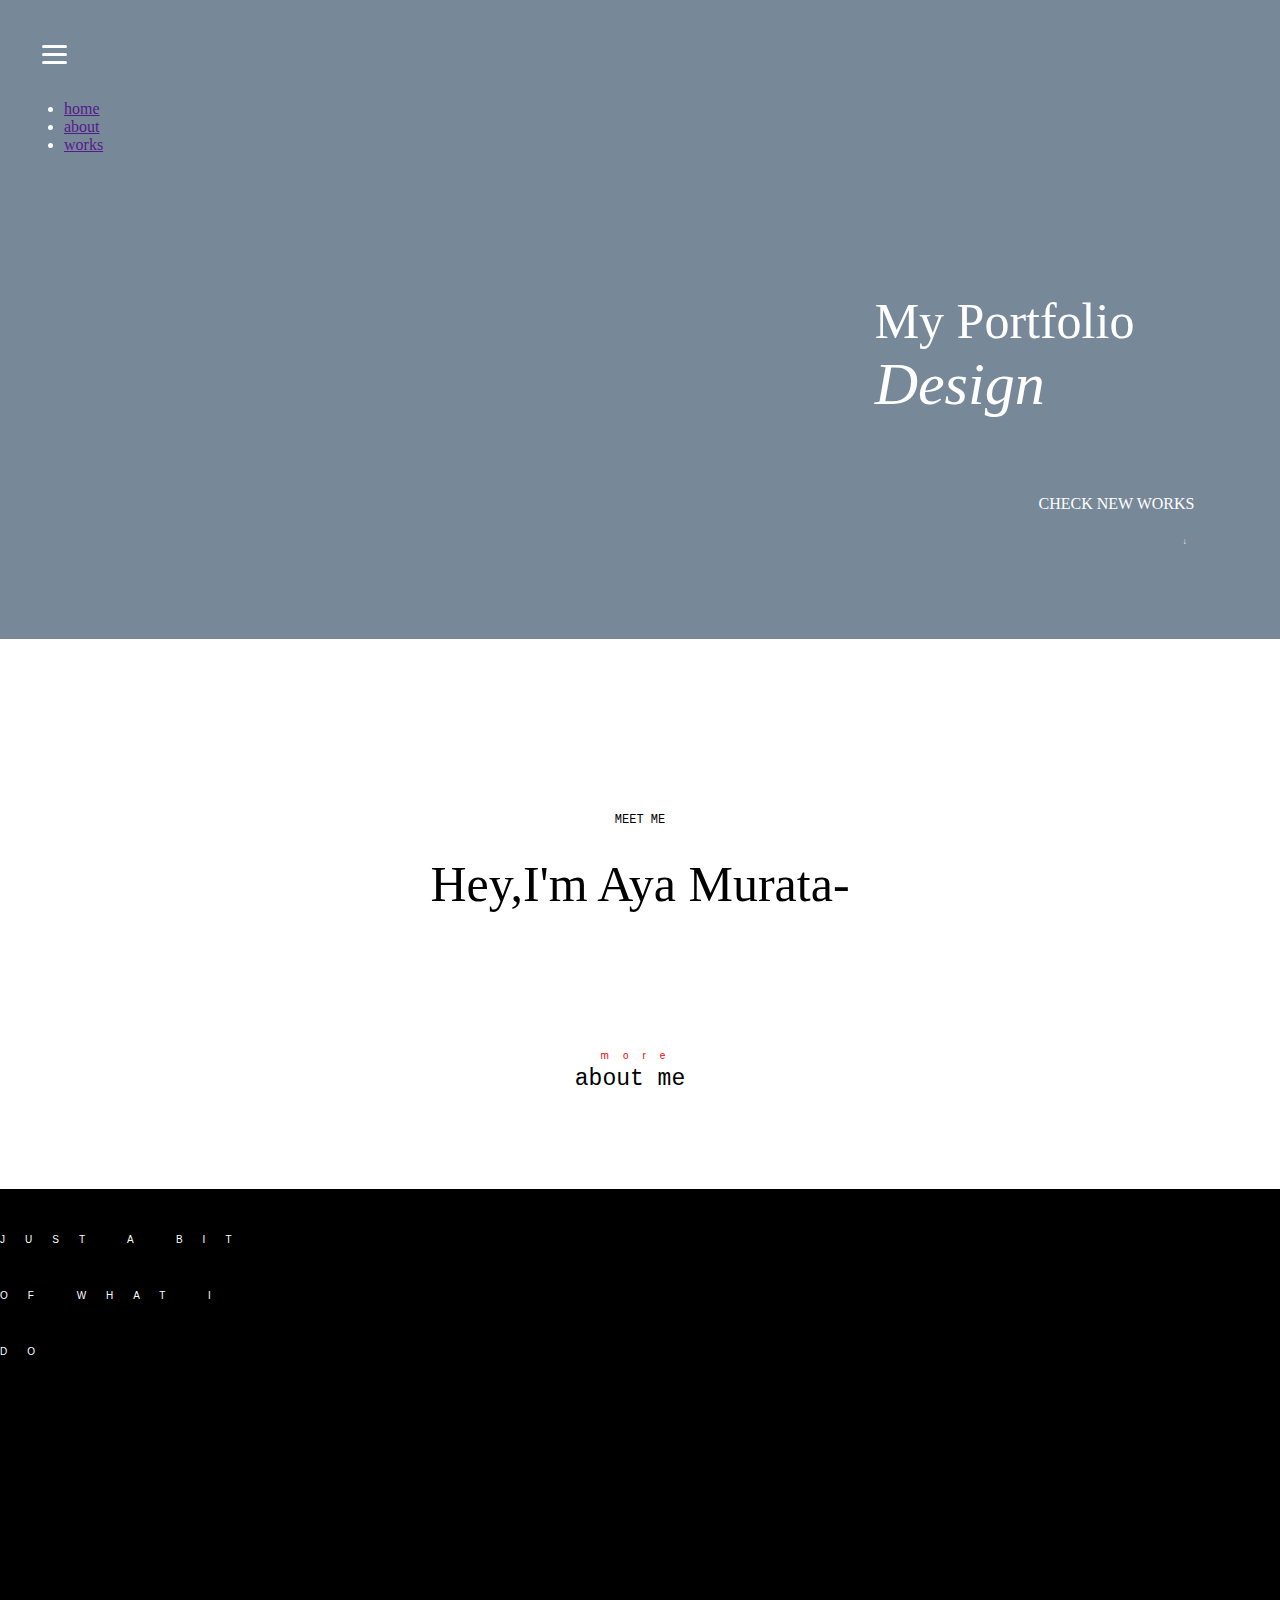
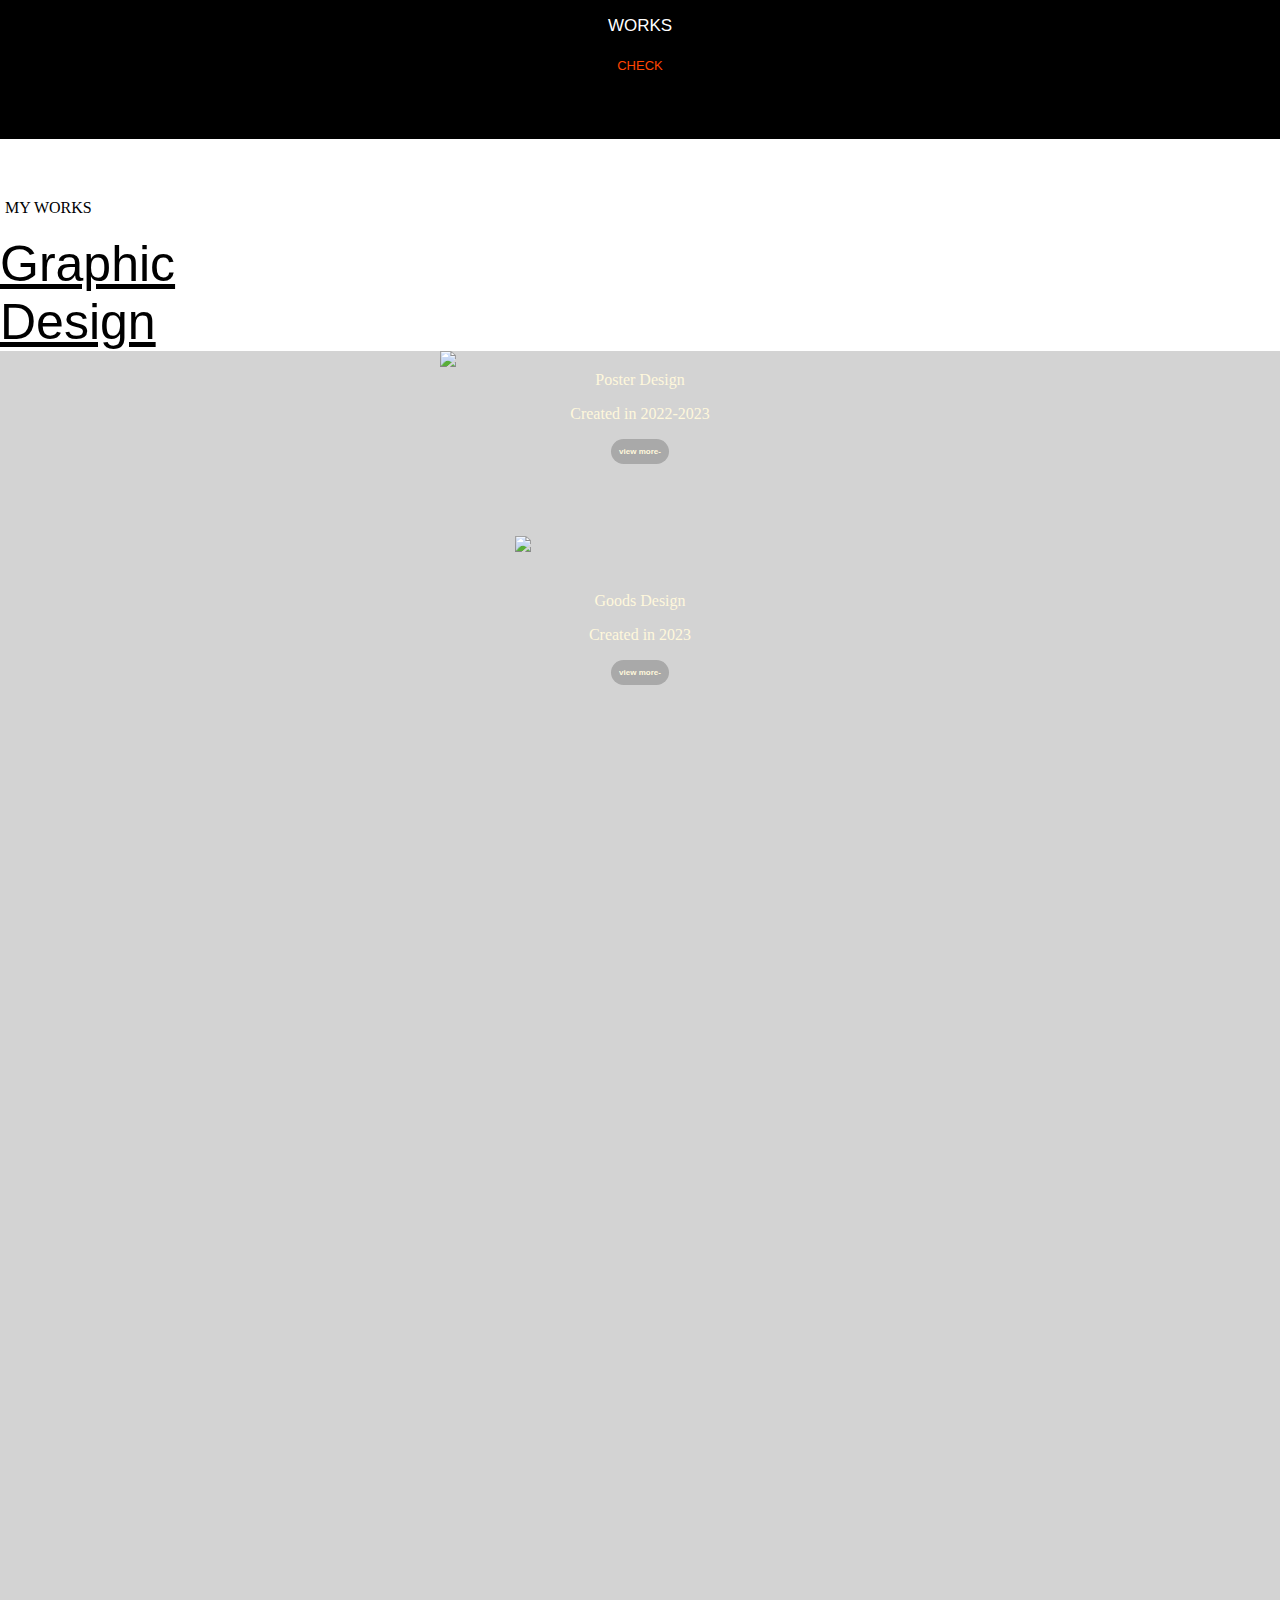
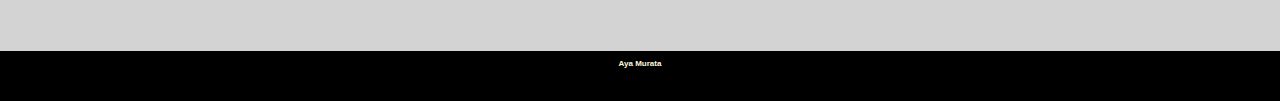
==== home.html @ a17b87af "1st commit" ====
<!DOCTYPE html>
<html lang="en">
<head>
    <meta charset="UTF-8">
    <meta name="viewport" content="width=device-width, initial-scale=1.0">
    <title>portfolio</title>
    <link rel="stylesheet"href="home.css">
</head>
<body>
    <header>
        <div id="menuber-mobile">
            <div class="nav">
                <!--ハンバーガーメニューの表示・非表示を切り替えるテェックボックス-->
                <input id="drawer_input" class="drawer_hidden" type="checkbox">
                
                <!--ハンバーガーアイコン-->
                <label for="drawer_input" class="drawer_open"><span></span></label>
                
                <!--メニュー-->
                <nav class="nav_content">
                    <ul class="nav_list">
                        <li class="nav_item"><a href="">home</a></li>
                        <li class="nav_item"><a href="">about</a></li>
                        <li class="nav_item"><a href="">works</a></li>
                    </ul>
                </nav>
            </div>
        </div>
        <!--最初のページ-->
                <div id="header-catch">
                    <div id="header-catch-text">
                        <div class="title">
                        <div class="my-text"><span>My Portfolio</span></div>
                        <div class="desi-text"><span>Design</span></div>
                         </div>
                         <div class="title2">
                        <p>CHECK NEW WORKS</p>
                        <button class="btn1" onclick="location.href='http://127.0.0.1:5500/works.html'">↓</button>
                    </div>
                   
                    </div>
                </div>
    </header>
    
    <!--メインページ-->
    <main>
       
        <div id="main-about"> 
            <div id="main-about-text">
                <div class="meetsize">
                <div class="meet">
                <div class="meet-text"><span>MEET ME</span></div>
                <div class="hey-text"><span>Hey,I'm Aya Murata-</span></div>
                <br>
                <br>
                <br>
                <br>
                <div class="more-text"><span>more</span></div>
                <div class="about-text"><span>about me</span></div>
        </div>
        </div>
             <div class="home-works">
                <div class="workcheck">
                <div class="just-text"><span>JUST A BIT<br>OF WHAT I<br>DO</span></div>
                <div class="works-text"><span>WORKS</span></div>
                <div class="check-text"><span>CHECK</span></div>
            </div>
        </div>
            
         </div>
        
    <!--worksの部分-->
        <div id="main-works">
            <div id="main-work-title">
                <div class="myworks-text"><span>MY WORKS</span></div>
                <br>
                <div class="Graphic-text"><span>Graphic<br>Design</span></div>
            </div>
    <!--グレーの部分-->
            <div id="main-work-images">
                <div class="myworks">
                <div class="poster-img">
                    <img src="poster2.png">
                 </div>
                 <div class="poster-text">
                    <div class="work-genre">Poster Design</div>
                    <p>Created in 2022-2023</p>
                    <button class="btn4" onclick="location.href='http://127.0.0.1:5500/works.html'">view more-</button>
                 </div>
                <br>
                <br>
                <br>
                <br>
                <div class="goods-img">
                    <img src="coffeeposter.png" >
                </div>
                <br>
                <br>
                <div class="goods-text">
                    <div class="work-genre">Goods Design</div>
                    <p>Created in 2023</p>
                    <button class="btn4" onclick="location.href='http://127.0.0.1:5500/works.html'">view more-</button>
                </div>
            </div>
        </section>
       </div>
    </main>
    <footer>
        <div id="footer-main">
            <div class="footer">
                <button class="btn5" onclick="location.href='http://127.0.0.1:5500/home.html'">Aya Murata</button>
        </div>
        </div>
    </section>
    </footer>
    
</body>
</html>
---- home.css ----
/* CSS 変数定義 */
:root {
    --primary-bg: #789;
    --secondary-bg: #FDF0E9;
    --primary-color: white;
    --secondary-color: #391400;
    --teritiary-color: #EF6D58;
    --padding-default: 24px;
    --padding-narrow: 12px;
    --padding-footer: 60px;
}
/* body リセット */
body {
    margin: 0px;
}
img {
    width: 100%;
}
button {
    font-size: 8px;
    font-weight: bold;
    padding: 8px;
    border: none;
    background: transparent;
}

/* header */


header {
    color: var(--primary-color);
    background-color: var(--primary-bg);
    padding: var(--padding-default);
}

@media(min-width: 768px){
    #header-catch {
        display: flex;
        flex-direction: row-reverse;
    }
    #header-catch-img,#header-catch-text {
       padding: 5%; 
    }
}

/*ハンバーガーメニュー*/
#menubar-mobile {
    width: 100%;
    display: flex;
    flex-direction: row-reverse;
}
.nav {
    margin-right: 40px;
}
/* チェックボックスを非表示にする */
.drawer_hidden {
    display: none;
  }
  
  /* ハンバーガーアイコンの設置スペース */
  .drawer_open {
    display: flex;
    height: 60px;
    width: 60px;
    justify-content: center;
    align-items: center;
    position: relative;
    z-index: 100;/* 重なり順を一番上にする */
    cursor: pointer;
  }
  
  /* ハンバーガーメニューのアイコン */
  .drawer_open span,
  .drawer_open span:before,
  .drawer_open span:after {
    content: '';
    display: block;
    height: 3px;
    width: 25px;
    border-radius: 2px;
    background: white;
    transition: 0.5s;
    position: absolute;
  }
  
  /* 三本線の一番上の棒の位置調整 */
  .drawer_open span:before {
    bottom: 8px;
  }
  
  /* 三本線の一番下の棒の位置調整 */
  .drawer_open span:after {
    top: 8px;
  }
  
  /* アイコンがクリックされたら真ん中の線を透明にする */
  #drawer_input:checked ~ .drawer_open span {
    background: rgba(255, 255, 255, 0);
  }
  
  /* アイコンがクリックされたらアイコンが×印になように上下の線を回転 */
  #drawer_input:checked ~ .drawer_open span::before {
    bottom: 0;
    transform: rotate(45deg);
  }
  
  #drawer_input:checked ~ .drawer_open span::after {
    top: 0;
    transform: rotate(-45deg);
  }
/*一番目のページ*/
.title {
    padding: var(--padding-footer);
    text-align: left;
}

.my-text span{
    font-family: serif;
    font-size: 50px;

}
.desi-text span{
    font-family: cursive;
    font-size: 60px;
    font-style: italic;
    text-align: left;
}

.title2 {
    text-align: right;
}
.btn1 {
    color: cornsilk;
}
/*main*/

section#home-works {
    color: white;

}
/*meetme~のページ*/
.meetsize{
    width: auto;
    height: 550px;
    background-color: white;
}
.meet {
    text-align: center;
}
.meet-text span{
    font-family: 'Courier New', Courier, monospace;
    text-align: center;
    font-size: 12px;
    vertical-align: -170px;
}
.hey-text span{
    font-family: cursive;
    font-size: 50px;
    vertical-align: -60px;
}
.more-text span{
    font-family: Arial, Helvetica, sans-serif;
    font-size: 10px;
    vertical-align: -60px;
    color: red;
    letter-spacing: 14px;
}
.about-text span{
    font-family: 'Courier New', Courier, monospace;
    font-size: 23px;
    vertical-align: -10px;
    padding-right: 20px;
}

/*背景黒い部分*/
.home-works {
    width: 100%;
    height: 550px;
    background-color: black;
    
}
.just-text span{
    font-family: Arial, Helvetica, sans-serif;
    font-size: 10px;
    color: white;
    text-align: left;
    vertical-align: -40px;
    letter-spacing: 20px;
}
.works-text {
    text-align: center;
}
.works-text span{
    font-family: Arial, Helvetica, sans-serif;
    font-size: 17px;
    color: white;
    vertical-align: -260px;
    text-align: center;    
}
.check-text {
    text-align: center;
}
.check-text span{
    font-family: Arial, Helvetica, sans-serif;
    color: orangered;
    font-size: 13px;
    text-align: center;
    vertical-align: -20px;
}
.button1 {
    color: white;
}
.myworks-text span{
    font-family: serif;
    vertical-align: -60px;
    padding-left: 5px;
}
.Graphic-text span{
    font-family: Arial, Helvetica, sans-serif;
    text-decoration: underline;
    font-size: 50px;
}

/*worksの部分*/
.myworks{
    width: 100%;
    height: 1300px;
    background-color: lightgrey;
}
/*poster*/
.poster-img {
    margin: 0px auto;
    width: 400px;
}
.poster-text {
    text-align: center;
    font-size: 16px;
    color: cornsilk;
    
}

/*goods*/
.goods-img {
    margin: 0px auto;
    width: 250px;
}
.goods-text {
    text-align: center;
    vertical-align: -10px;
    font-size: 16px;
    color: cornsilk;
}
.btn4{
    color: cornsilk;
    background-color: darkgray;
    border-radius:30px;
}
/*footer*/
.footer{
    width: 100%;
    height: 50px;
    color: white;
    background-color: black;
    text-align: center;
}
.btn5{
    color: cornsilk;
}
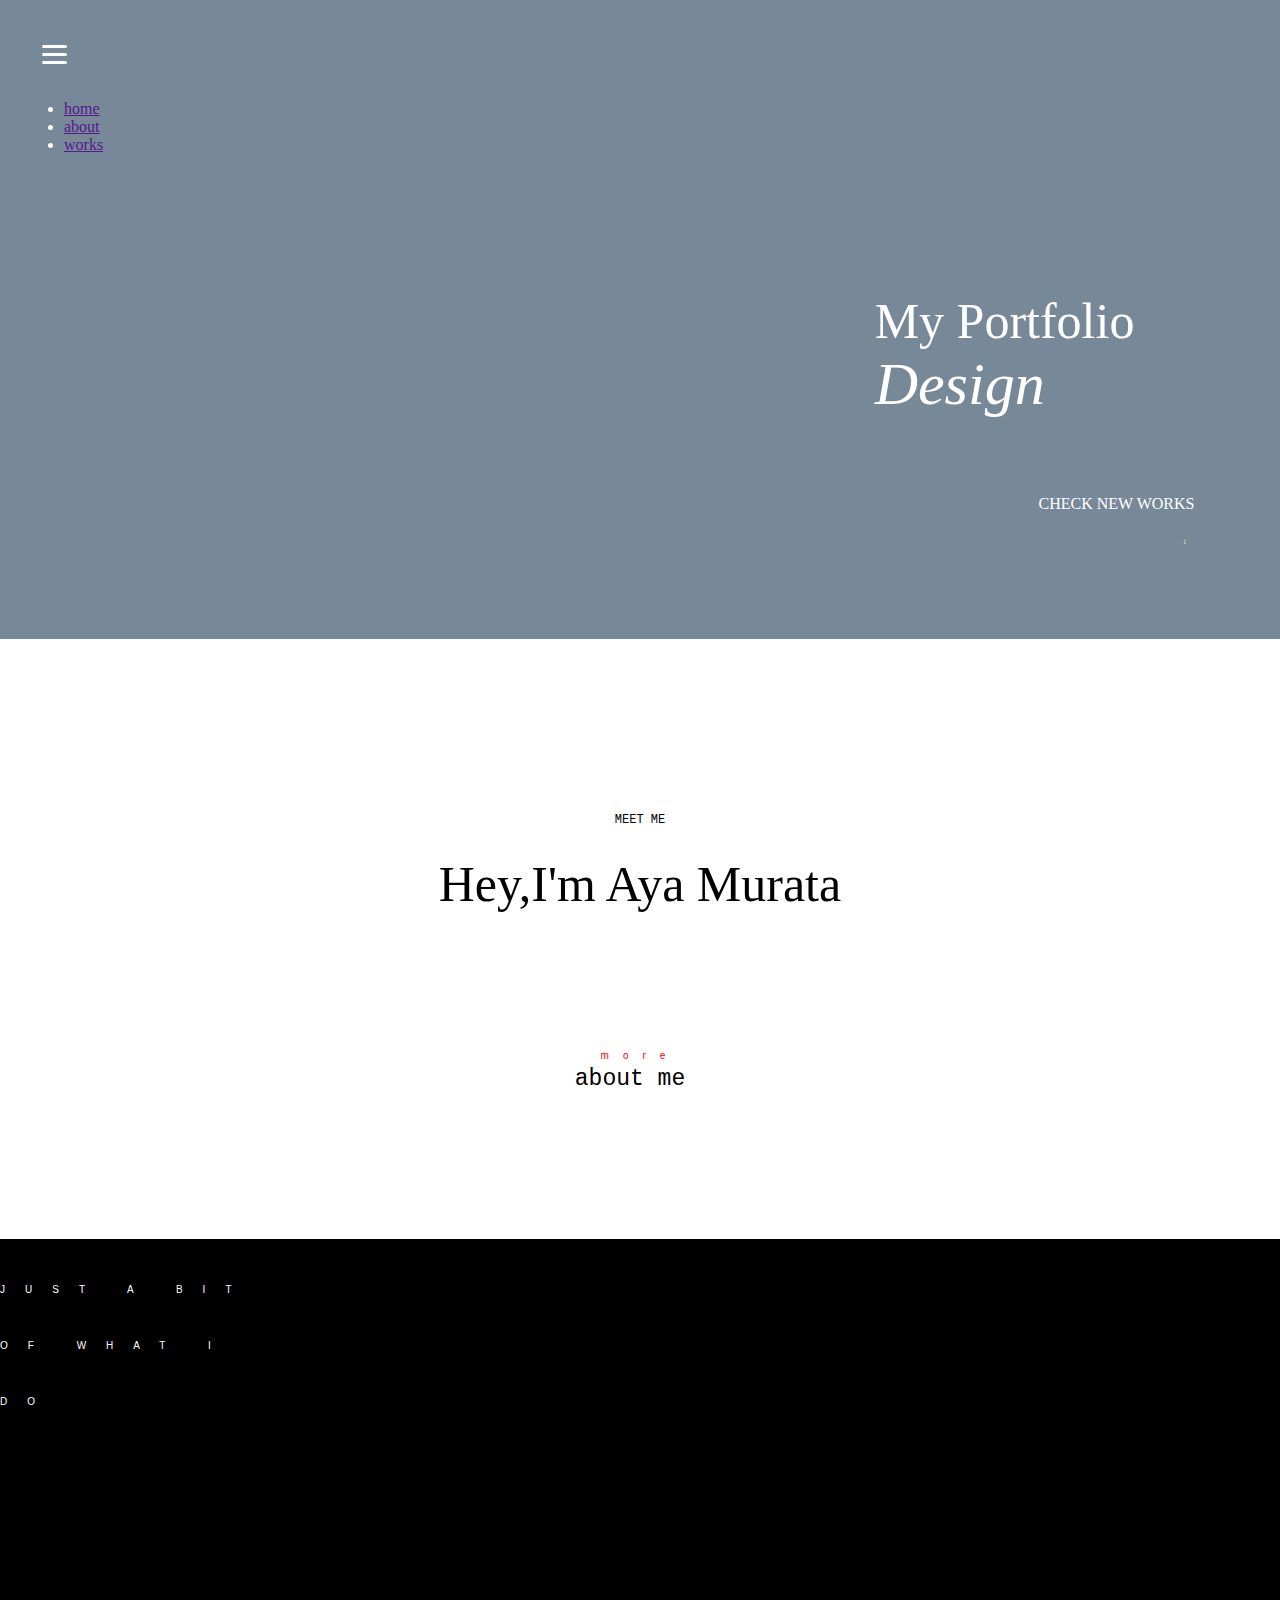
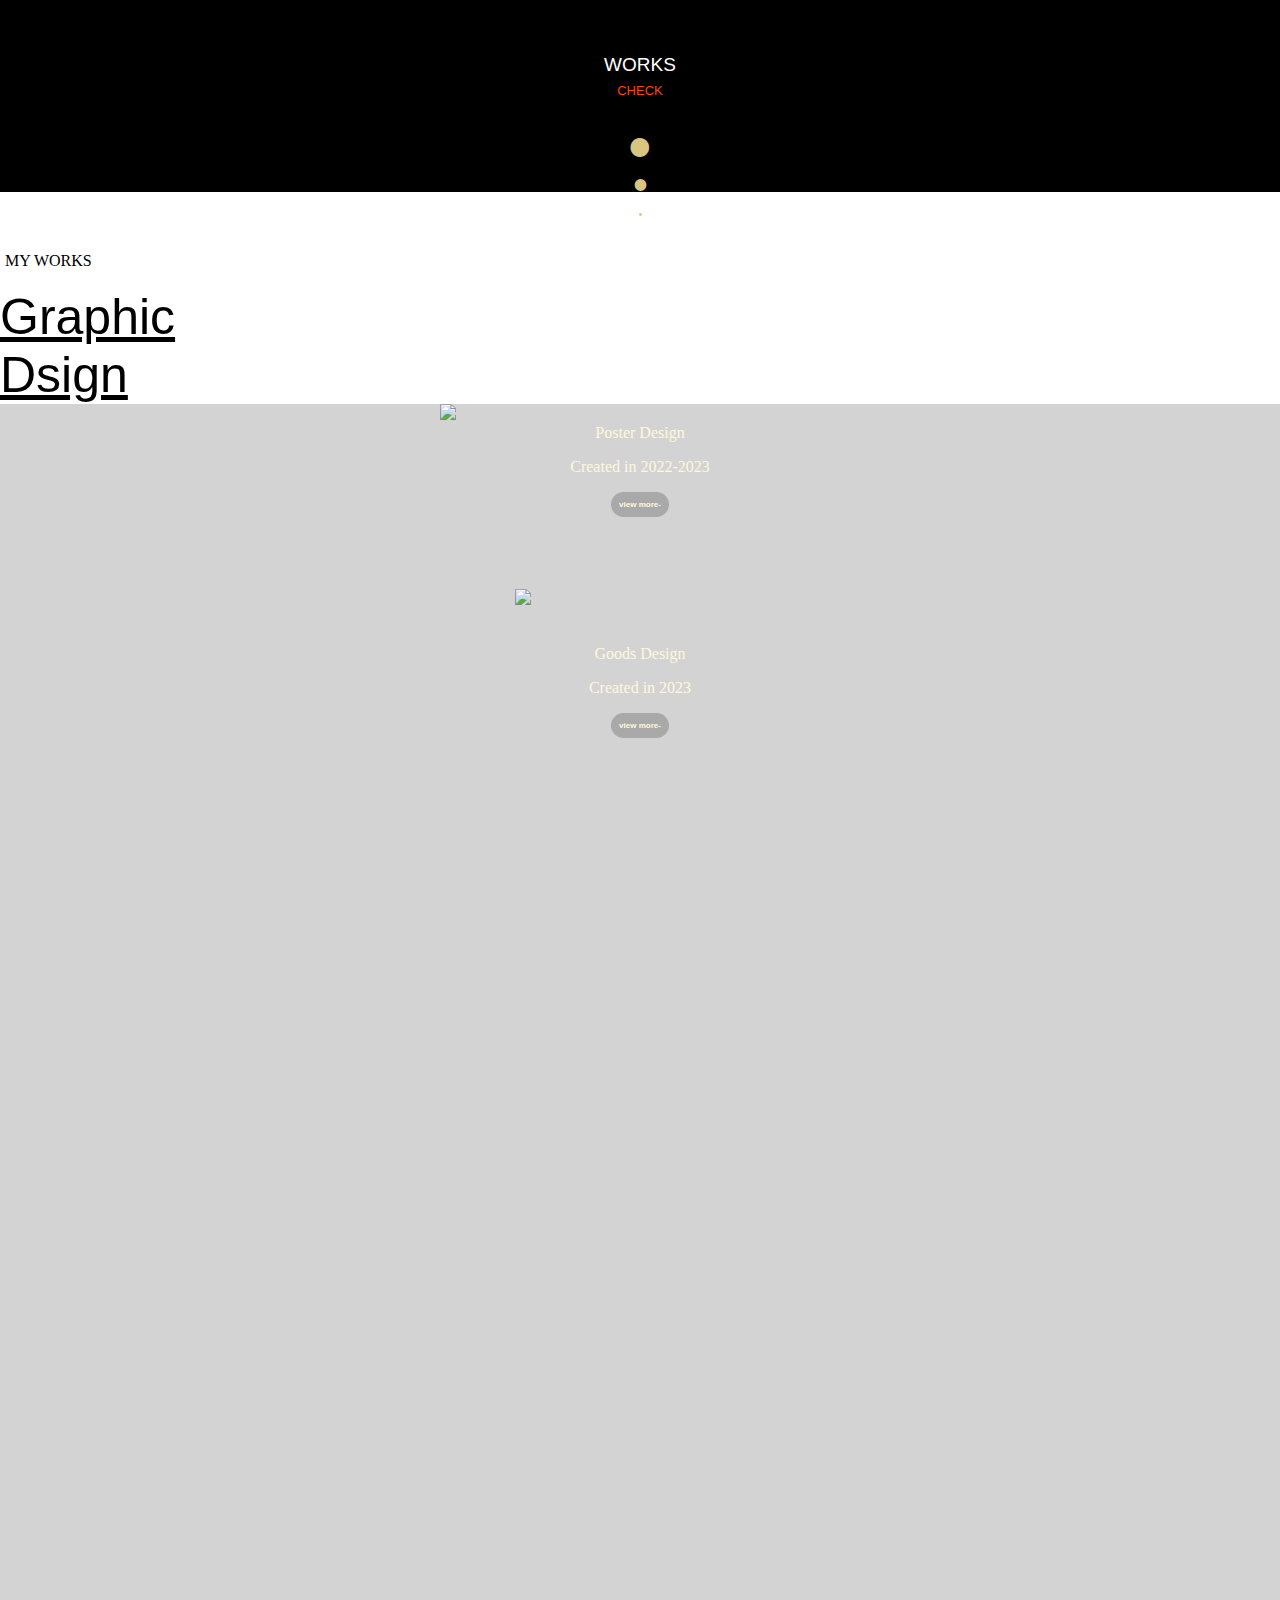
==== commit a0c043b4: "2 commit" ====
--- a/home.html
+++ b/home.html
@@ -36,7 +36,7 @@
                          </div>
                          <div class="title2">
                         <p>CHECK NEW WORKS</p>
-                        <button class="btn1" onclick="location.href='http://127.0.0.1:5500/works.html'">↓</button>
+                        <button class="btn1" onclick="location.href='http://127.0.0.1:5500/works.html'"><p1>↓</button>
                     </div>
                    
                     </div>
@@ -51,7 +51,7 @@
                 <div class="meetsize">
                 <div class="meet">
                 <div class="meet-text"><span>MEET ME</span></div>
-                <div class="hey-text"><span>Hey,I'm Aya Murata-</span></div>
+                <div class="hey-text"><span>Hey,I'm Aya Murata</span></div>
                 <br>
                 <br>
                 <br>
@@ -65,6 +65,10 @@
                 <div class="just-text"><span>JUST A BIT<br>OF WHAT I<br>DO</span></div>
                 <div class="works-text"><span>WORKS</span></div>
                 <div class="check-text"><span>CHECK</span></div>
+                <div class="sita-text"><span>⚫︎</span></div>
+                <div class="sita2-text"><span>⚫︎</span></div>
+                <div class="sita3-text"><span>⚫︎</span></div>
+            </div>
             </div>
         </div>
             
@@ -75,7 +79,7 @@
             <div id="main-work-title">
                 <div class="myworks-text"><span>MY WORKS</span></div>
                 <br>
-                <div class="Graphic-text"><span>Graphic<br>Design</span></div>
+                <div class="Graphic-text"><span>Graphic<br>Dsign</span></div>
             </div>
     <!--グレーの部分-->
             <div id="main-work-images">
--- a/home.css
+++ b/home.css
@@ -114,6 +114,7 @@
     text-align: left;
 }
 
+
 .my-text span{
     font-family: serif;
     font-size: 50px;
@@ -141,7 +142,7 @@
 /*meetme~のページ*/
 .meetsize{
     width: auto;
-    height: 550px;
+    height: 600px;
     background-color: white;
 }
 .meet {
@@ -171,11 +172,15 @@
     vertical-align: -10px;
     padding-right: 20px;
 }
+.button2 {
+    color: black;
+    width: 1100px;
+}
 
 /*背景黒い部分*/
 .home-works {
     width: 100%;
-    height: 550px;
+    height: 553px;
     background-color: black;
     
 }
@@ -192,9 +197,9 @@
 }
 .works-text span{
     font-family: Arial, Helvetica, sans-serif;
-    font-size: 17px;
-    color: white;
-    vertical-align: -260px;
+    font-size: 19px;
+    color: white;
+    vertical-align: -250px;
     text-align: center;    
 }
 .check-text {
@@ -205,8 +210,39 @@
     color: orangered;
     font-size: 13px;
     text-align: center;
-    vertical-align: -20px;
-}
+    vertical-align: -5px;
+}
+.sita-text{
+    text-align: center;
+}
+.sita-text span{
+    font-family: Arial, Helvetica, sans-serif;
+    color: rgb(217, 196, 128);
+    font-size: 40px;
+    text-align: center;
+    vertical-align: -50px;
+}
+.sita2-text{
+    text-align: center;
+}
+.sita2-text span{
+    font-family: Arial, Helvetica, sans-serif;
+    color: rgb(217, 196, 128);
+    font-size: 25px;
+    text-align: center;
+    vertical-align: -3px;
+}
+.sita3-text{
+    text-align: center;
+}
+.sita3-text span{
+    font-family: Arial, Helvetica, sans-serif;
+    color: rgb(217, 196, 128);
+    font-size: 1%;
+    text-align: center;
+    vertical-align: -3px;
+}
+
 .button1 {
     color: white;
 }
@@ -224,7 +260,7 @@
 /*worksの部分*/
 .myworks{
     width: 100%;
-    height: 1300px;
+    height: 1500px;
     background-color: lightgrey;
 }
 /*poster*/
